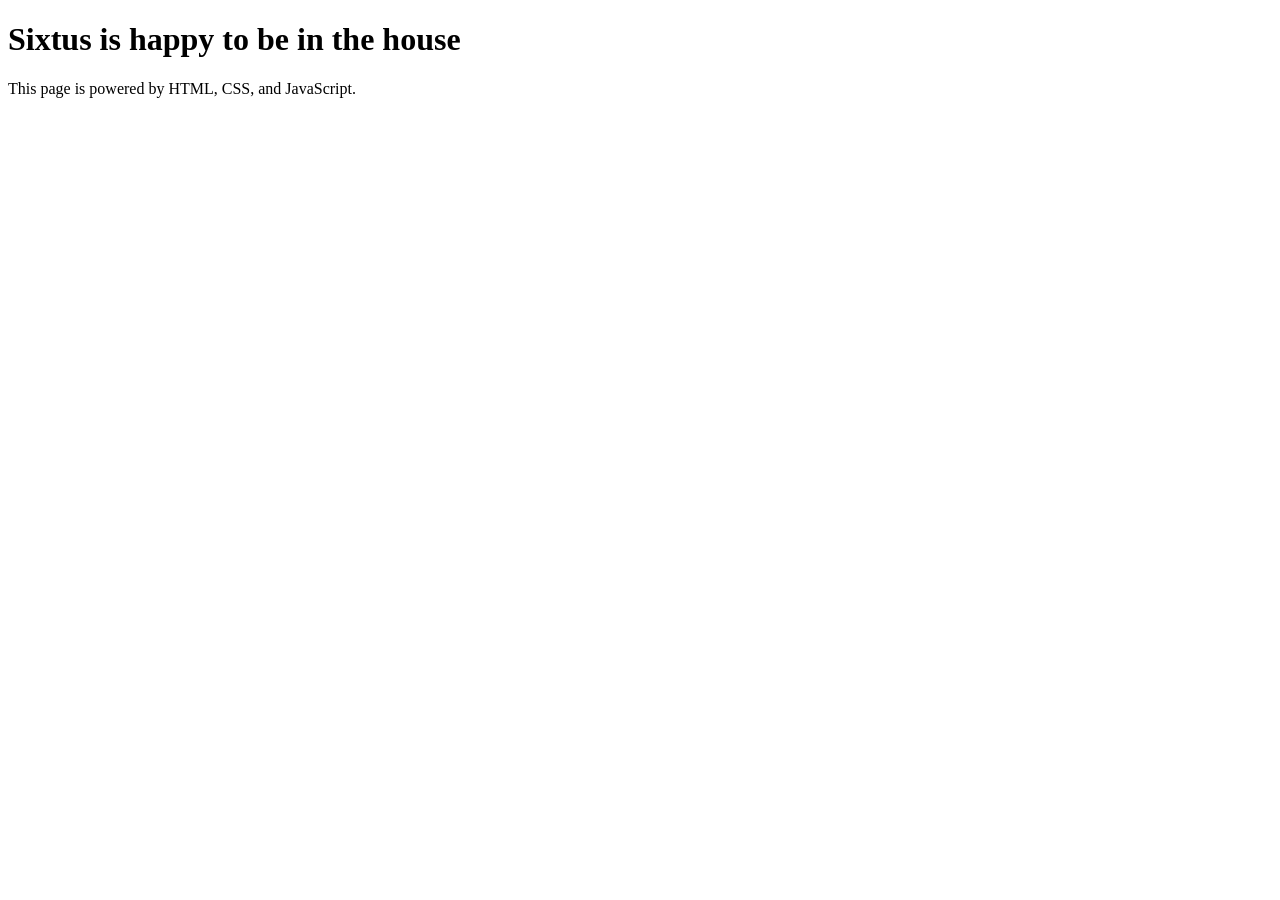
==== w1/index.html @ 2ddd4e36 "index.html and app.js setup" ====
<!DOCTYPE html>
<html lang="en">
<head>
    <meta charset="UTF-8">
    <meta name="viewport" content="width=device-width, initial-scale=1.0">
    <link rel="stylesheet" href="style.css">
    <script src="app.js"></script>
    <title>W1 - Who's in the house</title>
</head>
<body>
    <h1>Sixtus is happy to be in the house</h1>
    <p>This page is powered by HTML, CSS, and JavaScript.</p>
</body>
</html>
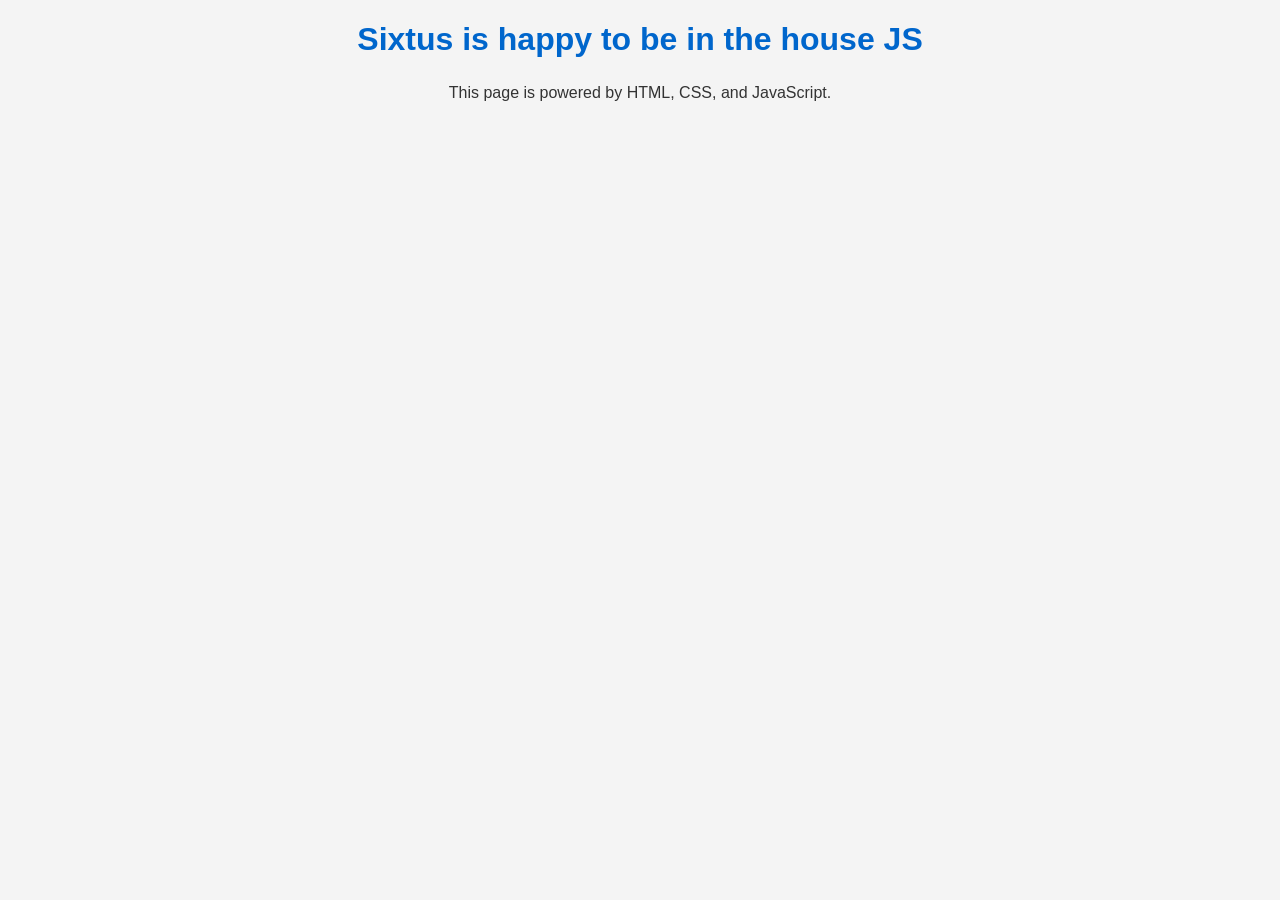
==== commit b85cb279: "css styles copied and updated" ====
--- a/w1/index.html
+++ b/w1/index.html
@@ -8,7 +8,7 @@
     <title>W1 - Who's in the house</title>
 </head>
 <body>
-    <h1>Sixtus is happy to be in the house</h1>
+    <h1>Sixtus is happy to be in the house JS</h1>
     <p>This page is powered by HTML, CSS, and JavaScript.</p>
 </body>
 </html>
--- a/w1/style.css
+++ b/w1/style.css
@@ -0,0 +1,16 @@
+body {
+    font-family: Arial, sans-serif;
+    margin: 20px;
+    background-color: #f4f4f4;
+    color: #333;
+}
+
+h1 {
+    color: #0066cc;
+    text-align: center;
+}
+
+p {
+    line-height: 1.6;
+    text-align: center;
+}
